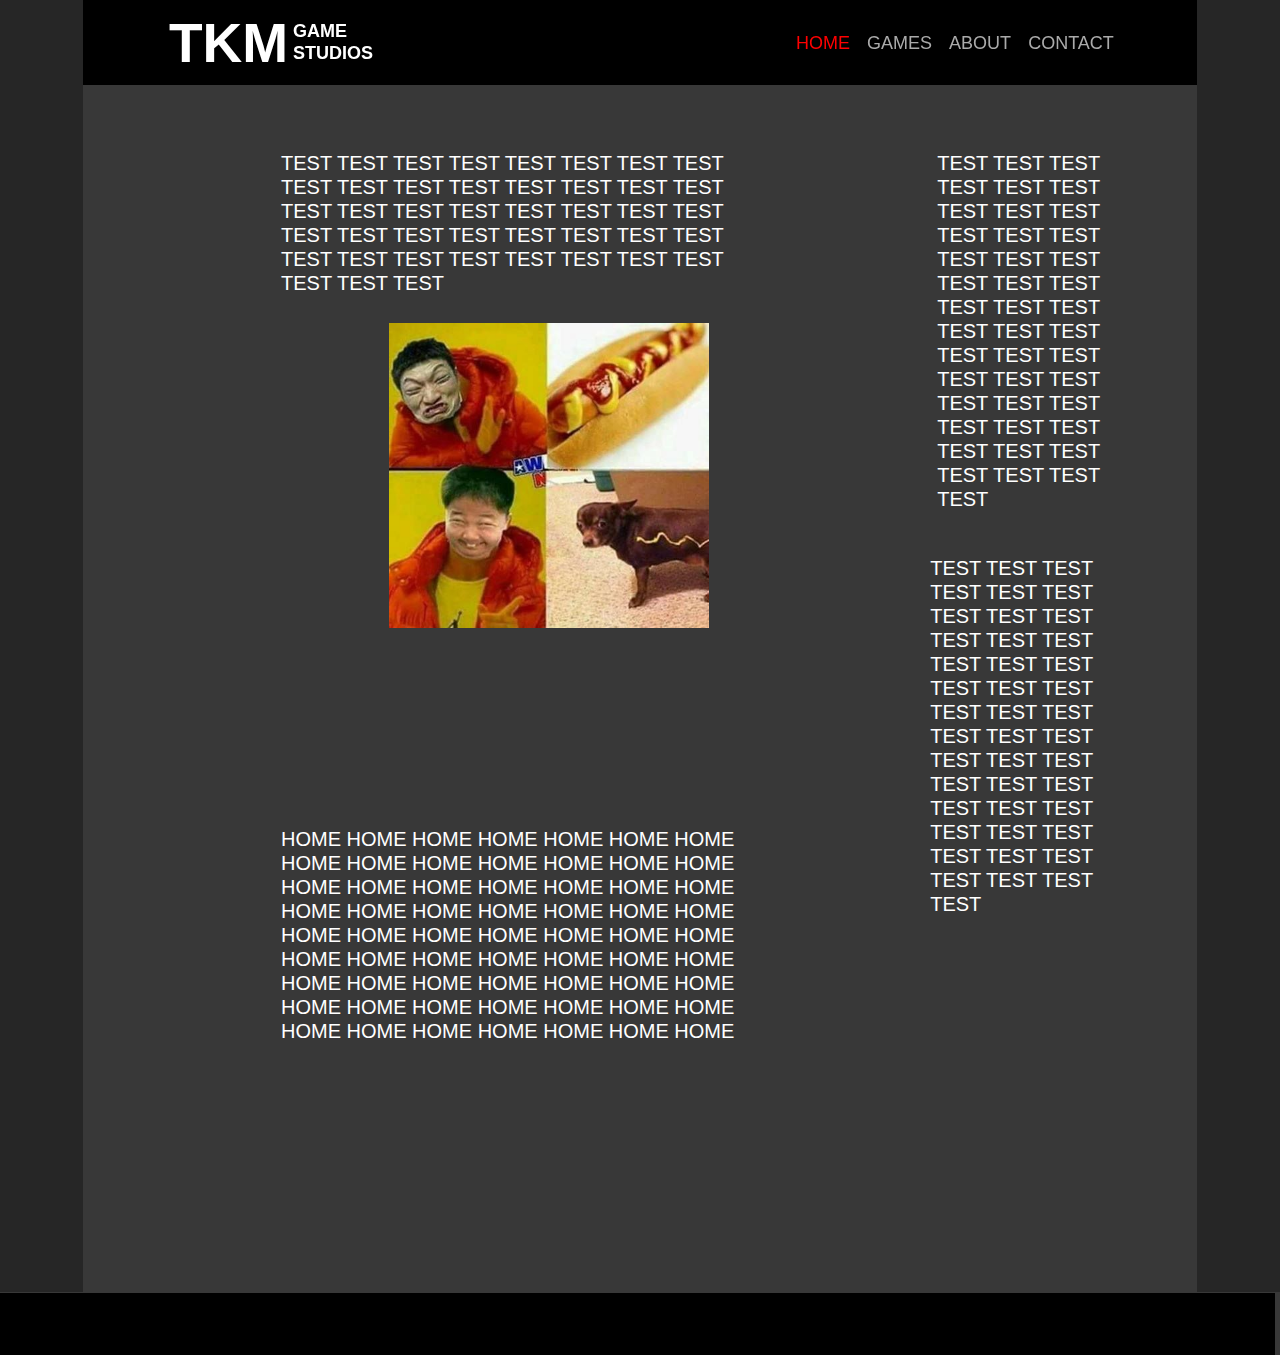
==== index.html @ cd84d97f "Test TKMGameStudios" ====
<!DOCTYPE html>
<html class="nojs html css_verticalspacer" lang="sv-SE">
 <head>

  <meta http-equiv="Content-type" content="text/html;charset=UTF-8"/>
  <meta name="generator" content="2017.0.0.363"/>
  <meta name="viewport" content="width=device-width, initial-scale=1.0"/>
  
  <script type="text/javascript">
   // Update the 'nojs'/'js' class on the html node
document.documentElement.className = document.documentElement.className.replace(/\bnojs\b/g, 'js');

// Check that all required assets are uploaded and up-to-date
if(typeof Muse == "undefined") window.Muse = {}; window.Muse.assets = {"required":["museutils.js", "museconfig.js", "jquery.musemenu.js", "jquery.watch.js", "require.js", "index.css"], "outOfDate":[]};
</script>
  
  <title>HOME</title>
  <!-- CSS -->
  <link rel="stylesheet" type="text/css" href="css/site_global.css?crc=443350757"/>
  <link rel="stylesheet" type="text/css" href="css/master_a-mallsida.css?crc=3763111702"/>
  <link rel="stylesheet" type="text/css" href="css/index.css?crc=3897302529" id="pagesheet"/>
  <!-- JS includes -->
  <!--[if lt IE 9]>
  <script src="scripts/html5shiv.js?crc=4241844378" type="text/javascript"></script>
  <![endif]-->
   </head>
 <body>

  <div class="clearfix borderbox" id="page"><!-- group -->
   <div class="clearfix grpelem" id="pu432-3"><!-- group -->
    <div class="browser_width" id="u432-3-bw">
     <div class="clearfix" id="u432-3"><!-- content -->
      <p>&nbsp;</p>
     </div>
    </div>
    <div id="u130"><!-- simple frame --></div>
    <div class="clearfix" id="u221-5"><!-- content -->
     <p id="u221-3"><span id="u221">TKM</span><span id="u221-2"></span></p>
    </div>
   </div>
   <div class="clearfix grpelem" id="pu1616-4"><!-- column -->
    <div class="clearfix colelem" id="u1616-4"><!-- content -->
     <p>TEST TEST TEST TEST TEST TEST TEST TEST TEST TEST TEST TEST TEST TEST TEST TEST TEST TEST TEST TEST TEST TEST TEST TEST TEST TEST TEST TEST TEST TEST TEST TEST TEST TEST TEST TEST TEST TEST TEST TEST TEST TEST TEST</p>
    </div>
    <div class="clearfix colelem" id="u1613-4"><!-- content -->
     <p>HOME HOME HOME HOME HOME HOME HOME HOME HOME HOME HOME HOME HOME HOME HOME HOME HOME HOME HOME HOME HOME HOME HOME HOME HOME HOME HOME HOME HOME HOME HOME HOME HOME HOME HOME HOME HOME HOME HOME HOME HOME HOME HOME HOME HOME HOME HOME HOME HOME HOME HOME HOME HOME HOME HOME HOME HOME HOME HOME HOME HOME HOME HOME</p>
    </div>
   </div>
   <div class="clearfix" id="u224-6"><!-- content -->
    <p>GAME</p>
    <p>STUDIOS</p>
   </div>
   <div class="clip_frame grpelem" id="u2185"><!-- image -->
    <img class="block" id="u2185_img" src="images/181536.jpg?crc=34091634" alt="" data-image-width="480" data-image-height="457"/>
   </div>
   <div class="clearfix grpelem" id="pu1619-4"><!-- column -->
    <div class="clearfix colelem" id="u1619-4"><!-- content -->
     <p>TEST TEST TEST TEST TEST TEST TEST TEST TEST TEST TEST TEST TEST TEST TEST TEST TEST TEST TEST TEST TEST TEST TEST TEST TEST TEST TEST TEST TEST TEST TEST TEST TEST TEST TEST TEST TEST TEST TEST TEST TEST TEST TEST</p>
    </div>
    <div class="clearfix colelem" id="u2013-4"><!-- content -->
     <p>TEST TEST TEST TEST TEST TEST TEST TEST TEST TEST TEST TEST TEST TEST TEST TEST TEST TEST TEST TEST TEST TEST TEST TEST TEST TEST TEST TEST TEST TEST TEST TEST TEST TEST TEST TEST TEST TEST TEST TEST TEST TEST TEST</p>
    </div>
   </div>
   <nav class="MenuBar clearfix" id="menuu329"><!-- horizontal box -->
    <div class="MenuItemContainer clearfix grpelem" id="u330"><!-- vertical box -->
     <a class="nonblock nontext MenuItem MenuItemWithSubMenu MuseMenuActive clearfix colelem" id="u333" href="index.html"><!-- horizontal box --><div class="MenuItemLabel NoWrap clearfix grpelem" id="u336-4"><!-- content --><p>HOME</p></div></a>
    </div>
    <div class="MenuItemContainer clearfix grpelem" id="u1916"><!-- vertical box -->
     <a class="nonblock nontext MenuItem MenuItemWithSubMenu clearfix colelem" id="u1919" href="games.html"><!-- horizontal box --><div class="MenuItemLabel NoWrap clearfix grpelem" id="u1920-4"><!-- content --><p>GAMES</p></div></a>
    </div>
    <div class="MenuItemContainer clearfix grpelem" id="u1777"><!-- vertical box -->
     <a class="nonblock nontext MenuItem MenuItemWithSubMenu clearfix colelem" id="u1780" href="about.html"><!-- horizontal box --><div class="MenuItemLabel NoWrap clearfix grpelem" id="u1781-4"><!-- content --><p>ABOUT</p></div></a>
    </div>
    <div class="MenuItemContainer clearfix grpelem" id="u1673"><!-- vertical box -->
     <a class="nonblock nontext MenuItem MenuItemWithSubMenu clearfix colelem" id="u1676" href="contact.html"><!-- horizontal box --><div class="MenuItemLabel NoWrap clearfix grpelem" id="u1677-4"><!-- content --><p>CONTACT</p></div></a>
    </div>
   </nav>
   <div id="u133"><!-- simple frame --></div>
   <div class="verticalspacer" data-offset-top="949" data-content-above-spacer="1292" data-content-below-spacer="62"></div>
   <div class="grpelem" id="u1563"><!-- simple frame --></div>
  </div>
  <!-- Other scripts -->
  <script type="text/javascript">
   window.Muse.assets.check=function(d){if(!window.Muse.assets.checked){window.Muse.assets.checked=!0;var b={},c=function(a,b){if(window.getComputedStyle){var c=window.getComputedStyle(a,null);return c&&c.getPropertyValue(b)||c&&c[b]||""}if(document.documentElement.currentStyle)return(c=a.currentStyle)&&c[b]||a.style&&a.style[b]||"";return""},a=function(a){if(a.match(/^rgb/))return a=a.replace(/\s+/g,"").match(/([\d\,]+)/gi)[0].split(","),(parseInt(a[0])<<16)+(parseInt(a[1])<<8)+parseInt(a[2]);if(a.match(/^\#/))return parseInt(a.substr(1),
16);return 0},g=function(g){for(var f=document.getElementsByTagName("link"),h=0;h<f.length;h++)if("text/css"==f[h].type){var i=(f[h].href||"").match(/\/?css\/([\w\-]+\.css)\?crc=(\d+)/);if(!i||!i[1]||!i[2])break;b[i[1]]=i[2]}f=document.createElement("div");f.className="version";f.style.cssText="display:none; width:1px; height:1px;";document.getElementsByTagName("body")[0].appendChild(f);for(h=0;h<Muse.assets.required.length;){var i=Muse.assets.required[h],l=i.match(/([\w\-\.]+)\.(\w+)$/),k=l&&l[1]?
l[1]:null,l=l&&l[2]?l[2]:null;switch(l.toLowerCase()){case "css":k=k.replace(/\W/gi,"_").replace(/^([^a-z])/gi,"_$1");f.className+=" "+k;k=a(c(f,"color"));l=a(c(f,"backgroundColor"));k!=0||l!=0?(Muse.assets.required.splice(h,1),"undefined"!=typeof b[i]&&(k!=b[i]>>>24||l!=(b[i]&16777215))&&Muse.assets.outOfDate.push(i)):h++;f.className="version";break;case "js":h++;break;default:throw Error("Unsupported file type: "+l);}}d?d().jquery!="1.8.3"&&Muse.assets.outOfDate.push("jquery-1.8.3.min.js"):Muse.assets.required.push("jquery-1.8.3.min.js");
f.parentNode.removeChild(f);if(Muse.assets.outOfDate.length||Muse.assets.required.length)f="En del filer på servern kanske saknas eller är felaktiga. Rensa webbläsarens cacheminne och försök igen. Kontakta webbplatsadministratören om problemet kvarstår.",g&&Muse.assets.outOfDate.length&&(f+="\nOut of date: "+Muse.assets.outOfDate.join(",")),g&&Muse.assets.required.length&&(f+="\nMissing: "+Muse.assets.required.join(",")),alert(f)};location&&location.search&&location.search.match&&location.search.match(/muse_debug/gi)?setTimeout(function(){g(!0)},5E3):g()}};
var muse_init=function(){require.config({baseUrl:""});require(["jquery","museutils","whatinput","jquery.musemenu","jquery.watch"],function(d){var $ = d;$(document).ready(function(){try{
window.Muse.assets.check($);/* body */
Muse.Utils.transformMarkupToFixBrowserProblemsPreInit();/* body */
Muse.Utils.prepHyperlinks(true);/* body */
Muse.Utils.fullPage('#page');/* 100% height page */
Muse.Utils.initWidget('.MenuBar', ['#bp_infinity'], function(elem) { return $(elem).museMenu(); });/* unifiedNavBar */
Muse.Utils.showWidgetsWhenReady();/* body */
Muse.Utils.transformMarkupToFixBrowserProblems();/* body */
}catch(b){if(b&&"function"==typeof b.notify?b.notify():Muse.Assert.fail("Error calling selector function: "+b),false)throw b;}})})};

</script>
  <!-- RequireJS script -->
  <script src="scripts/require.js?crc=244322403" type="text/javascript" async data-main="scripts/museconfig.js?crc=168988563" onload="if (requirejs) requirejs.onError = function(requireType, requireModule) { if (requireType && requireType.toString && requireType.toString().indexOf && 0 <= requireType.toString().indexOf('#scripterror')) window.Muse.assets.check(); }" onerror="window.Muse.assets.check();"></script>
   </body>
</html>
---- css/site_global.css ----
html{min-height:100%;min-width:100%;-ms-text-size-adjust:none;}body,div,dl,dt,dd,ul,ol,li,nav,h1,h2,h3,h4,h5,h6,pre,code,form,fieldset,legend,input,button,textarea,p,blockquote,th,td,a{margin:0px;padding:0px;border-width:0px;border-style:solid;border-color:transparent;-webkit-transform-origin:left top;-ms-transform-origin:left top;-o-transform-origin:left top;transform-origin:left top;background-repeat:no-repeat;}button.submit-btn{-moz-box-sizing:content-box;-webkit-box-sizing:content-box;box-sizing:content-box;}.transition{-webkit-transition-property:background-image,background-position,background-color,border-color,border-radius,color,font-size,font-style,font-weight,letter-spacing,line-height,text-align,box-shadow,text-shadow,opacity;transition-property:background-image,background-position,background-color,border-color,border-radius,color,font-size,font-style,font-weight,letter-spacing,line-height,text-align,box-shadow,text-shadow,opacity;}.transition *{-webkit-transition:inherit;transition:inherit;}table{border-collapse:collapse;border-spacing:0px;}fieldset,img{border:0px;border-style:solid;-webkit-transform-origin:left top;-ms-transform-origin:left top;-o-transform-origin:left top;transform-origin:left top;}address,caption,cite,code,dfn,em,strong,th,var,optgroup{font-style:inherit;font-weight:inherit;}del,ins{text-decoration:none;}li{list-style:none;}caption,th{text-align:left;}h1,h2,h3,h4,h5,h6{font-size:100%;font-weight:inherit;}input,button,textarea,select,optgroup,option{font-family:inherit;font-size:inherit;font-style:inherit;font-weight:inherit;}.form-grp input,.form-grp textarea{-webkit-appearance:none;-webkit-border-radius:0;}body{font-family:Arial, Helvetica Neue, Helvetica, sans-serif;text-align:left;font-size:14px;line-height:17px;word-wrap:break-word;text-rendering:optimizeLegibility;-moz-font-feature-settings:'liga';-ms-font-feature-settings:'liga';-webkit-font-feature-settings:'liga';font-feature-settings:'liga';}a:link{color:#0000FF;text-decoration:underline;}a:visited{color:#800080;text-decoration:underline;}a:hover{color:#0000FF;text-decoration:underline;}a:active{color:#EE0000;text-decoration:underline;}a.nontext{color:black;text-decoration:none;font-style:normal;font-weight:normal;}.normal_text{color:#000000;direction:ltr;font-family:Arial, Helvetica Neue, Helvetica, sans-serif;font-size:14px;font-style:normal;font-weight:normal;letter-spacing:0px;line-height:17px;text-align:left;text-decoration:none;text-indent:0px;text-transform:none;vertical-align:0px;padding:0px;}.list0 li:before{position:absolute;right:100%;letter-spacing:0px;text-decoration:none;font-weight:normal;font-style:normal;}.rtl-list li:before{right:auto;left:100%;}.nls-None > li:before,.nls-None .list3 > li:before,.nls-None .list6 > li:before{margin-right:6px;content:'•';}.nls-None .list1 > li:before,.nls-None .list4 > li:before,.nls-None .list7 > li:before{margin-right:6px;content:'○';}.nls-None,.nls-None .list1,.nls-None .list2,.nls-None .list3,.nls-None .list4,.nls-None .list5,.nls-None .list6,.nls-None .list7,.nls-None .list8{padding-left:34px;}.nls-None.rtl-list,.nls-None .list1.rtl-list,.nls-None .list2.rtl-list,.nls-None .list3.rtl-list,.nls-None .list4.rtl-list,.nls-None .list5.rtl-list,.nls-None .list6.rtl-list,.nls-None .list7.rtl-list,.nls-None .list8.rtl-list{padding-left:0px;padding-right:34px;}.nls-None .list2 > li:before,.nls-None .list5 > li:before,.nls-None .list8 > li:before{margin-right:6px;content:'-';}.nls-None.rtl-list > li:before,.nls-None .list1.rtl-list > li:before,.nls-None .list2.rtl-list > li:before,.nls-None .list3.rtl-list > li:before,.nls-None .list4.rtl-list > li:before,.nls-None .list5.rtl-list > li:before,.nls-None .list6.rtl-list > li:before,.nls-None .list7.rtl-list > li:before,.nls-None .list8.rtl-list > li:before{margin-right:0px;margin-left:6px;}.TabbedPanelsTab{white-space:nowrap;}.MenuBar .MenuBarView,.MenuBar .SubMenuView{display:block;list-style:none;}.MenuBar .SubMenu{display:none;position:absolute;}.NoWrap{white-space:nowrap;word-wrap:normal;}.rootelem{margin-left:auto;margin-right:auto;}.colelem{display:inline;float:left;clear:both;}.clearfix:after{content:"\0020";visibility:hidden;display:block;height:0px;clear:both;}*:first-child+html .clearfix{zoom:1;}.clip_frame{overflow:hidden;}.popup_anchor{position:relative;width:0px;height:0px;}.popup_element{z-index:100000;}.svg{display:block;vertical-align:top;}span.wrap{content:'';clear:left;display:block;}span.actAsInlineDiv{display:inline-block;}.position_content,.excludeFromNormalFlow{float:left;}.preload_images{position:absolute;overflow:hidden;left:-9999px;top:-9999px;height:1px;width:1px;}.preload{height:1px;width:1px;}.animateStates{-webkit-transition:0.3s ease-in-out;-moz-transition:0.3s ease-in-out;-o-transition:0.3s ease-in-out;transition:0.3s ease-in-out;}[data-whatinput="mouse"] *:focus,[data-whatinput="touch"] *:focus,input:focus,textarea:focus{outline:none;}textarea{resize:none;overflow:auto;}.fld-prompt{pointer-events:none;}.wrapped-input{position:absolute;top:0px;left:0px;background:transparent;border:none;}.submit-btn{z-index:50000;cursor:pointer;}.anchor_item{width:22px;height:18px;}.MenuBar .SubMenuVisible,.MenuBarVertical .SubMenuVisible,.MenuBar .SubMenu .SubMenuVisible,.popup_element.Active,span.actAsPara,.actAsDiv,a.nonblock.nontext,img.block{display:block;}.widget_invisible,.js .invi,.js .mse_pre_init{visibility:hidden;}.ose_ei{visibility:hidden;z-index:0;}.no_vert_scroll{overflow-y:hidden;}.always_vert_scroll{overflow-y:scroll;}.always_horz_scroll{overflow-x:scroll;}.fullscreen{overflow:hidden;left:0px;top:0px;position:fixed;height:100%;width:100%;-moz-box-sizing:border-box;-webkit-box-sizing:border-box;-ms-box-sizing:border-box;box-sizing:border-box;}.fullwidth{position:absolute;}.borderbox{-moz-box-sizing:border-box;-webkit-box-sizing:border-box;-ms-box-sizing:border-box;box-sizing:border-box;}.scroll_wrapper{position:absolute;overflow:auto;left:0px;right:0px;top:0px;bottom:0px;padding-top:0px;padding-bottom:0px;margin-top:0px;margin-bottom:0px;}.browser_width > *{position:absolute;left:0px;right:0px;}.grpelem,.accordion_wrapper{display:inline;float:left;}.fld-checkbox input[type=checkbox],.fld-radiobutton input[type=radio]{position:absolute;overflow:hidden;clip:rect(0px, 0px, 0px, 0px);height:1px;width:1px;margin:-1px;padding:0px;border:0px;}.fld-checkbox input[type=checkbox] + label,.fld-radiobutton input[type=radio] + label{display:inline-block;background-repeat:no-repeat;cursor:pointer;float:left;width:100%;height:100%;}.pointer_cursor,.fld-recaptcha-mode,.fld-recaptcha-refresh,.fld-recaptcha-help{cursor:pointer;}p,h1,h2,h3,h4,h5,h6,ol,ul,span.actAsPara{max-height:1000000px;}.superscript{vertical-align:super;font-size:66%;line-height:0px;}.subscript{vertical-align:sub;font-size:66%;line-height:0px;}.horizontalSlideShow{-ms-touch-action:pan-y;touch-action:pan-y;}.verticalSlideShow{-ms-touch-action:pan-x;touch-action:pan-x;}.colelem100,.verticalspacer{clear:both;}.list0 li,.MenuBar .MenuItemContainer,.SlideShowContentPanel .fullscreen img,.css_verticalspacer .verticalspacer{position:relative;}.popup_element.Inactive,.js .disn,.js .an_invi,.hidden,.breakpoint{display:none;}#muse_css_mq{position:absolute;display:none;background-color:#FFFFFE;}.fluid_height_spacer{width:0.01px;}.muse_check_css{display:none;position:fixed;}@media screen and (-webkit-min-device-pixel-ratio:0){body{text-rendering:auto;}}
---- css/master_a-mallsida.css ----
#u1563{background-color:#000000;}
---- css/index.css ----
.version.index{color:#0000E8;background-color:#4C1E01;}#muse_css_mq{background-color:#FFFFFF;}#page{z-index:1;min-height:1292px;background-image:none;border-width:0px;border-color:#000000;background-color:transparent;width:100%;max-width:1920px;margin-left:auto;margin-right:auto;}#pu432-3{z-index:21;padding-bottom:1292px;margin-right:-10000px;width:100%;}#u432-3{z-index:21;min-height:85px;background-color:#000000;position:fixed;top:0px;}#u432-3-bw{z-index:21;}#u130{z-index:24;height:1292px;background-color:#262626;position:fixed;top:0px;left:0px;width:6.52%;max-width:125px;}#u221-5{z-index:26;min-height:68px;background-color:transparent;color:#FFFFFF;font-size:55px;line-height:66px;font-weight:bold;position:fixed;top:10px;left:169px;width:23.96%;max-width:460px;}#u221-3{line-height:0px;}#u221{line-height:66px;}#u221-2{font-size:37px;line-height:44px;}#pu1616-4{z-index:6;margin-right:-10000px;margin-top:151px;margin-left:281px;width:37.35%;}#u1616-4{z-index:6;min-height:98px;background-color:transparent;font-size:20px;line-height:24px;color:#FFFFFF;position:relative;width:100%;}#u1613-4{z-index:2;min-height:98px;background-color:transparent;font-size:20px;line-height:24px;color:#FFFFFF;margin-top:532px;position:relative;width:100%;}#u224-6{z-index:31;min-height:49px;background-color:transparent;color:#FFFFFF;font-size:18px;line-height:22px;font-weight:bold;position:fixed;top:20px;left:293px;width:17.5%;max-width:336px;}#u2185{z-index:18;background-color:transparent;position:relative;margin-right:-10000px;margin-top:323px;left:389px;width:25%;}#u2185_img{width:100%;}#pu1619-4{z-index:10;padding-bottom:0px;margin-right:-10000px;margin-top:151px;width:15.27%;margin-left:42.37%;}#u1619-4{z-index:10;min-height:98px;background-color:transparent;font-size:20px;line-height:24px;color:#FFFFFF;position:relative;width:97.62%;margin-left:1.2%;left:392.5px;}#u2013-4{z-index:14;min-height:98px;background-color:transparent;font-size:20px;line-height:24px;color:#FFFFFF;margin-top:45px;position:relative;width:97.62%;margin-left:1.2%;left:385.5px;}#menuu329{z-index:37;width:333px;border-width:0px;border-color:transparent;background-color:transparent;position:fixed;top:26px;right:158px;}#u330{width:69px;min-height:34px;background-color:transparent;position:relative;margin-right:-10000px;}#u333{width:69px;background-color:transparent;padding-bottom:12px;position:relative;}#u333.MuseMenuActive{background-color:transparent;width:69px;min-height:0px;margin:0px;}#u336-4{width:56px;min-height:22px;border-width:0px;border-color:transparent;background-color:transparent;color:#AAAAAA;font-size:18px;text-align:center;line-height:22px;position:relative;margin-right:-10000px;top:6px;left:6px;}#u333:hover #u336-4{padding-top:0px;padding-bottom:0px;min-height:22px;width:56px;margin:0px -10000px 0px 0px;}#u333.MuseMenuActive #u336-4{padding-top:0px;padding-bottom:0px;min-height:22px;width:56px;margin:0px -10000px 0px 0px;}#u333:hover #u336-4 p{color:#FFFFFF;visibility:inherit;}#u1916{width:80px;min-height:34px;background-color:transparent;position:relative;margin-right:-10000px;left:71px;}#u1919{width:80px;background-color:transparent;padding-bottom:12px;position:relative;}#u1920-4{width:67px;min-height:22px;border-width:0px;border-color:transparent;background-color:transparent;color:#AAAAAA;font-size:18px;text-align:center;line-height:22px;position:relative;margin-right:-10000px;top:6px;left:6px;}#u1919:hover #u1920-4{padding-top:0px;padding-bottom:0px;min-height:22px;width:67px;margin:0px -10000px 0px 0px;}#u1919.MuseMenuActive #u1920-4{padding-top:0px;padding-bottom:0px;min-height:22px;width:67px;margin:0px -10000px 0px 0px;}#u1919:hover #u1920-4 p{color:#FFFFFF;visibility:inherit;}#u1777{width:77px;min-height:34px;background-color:transparent;position:relative;margin-right:-10000px;left:153px;}#u1780{width:77px;background-color:transparent;padding-bottom:12px;position:relative;}#u1781-4{width:64px;min-height:22px;border-width:0px;border-color:transparent;background-color:transparent;color:#AAAAAA;font-size:18px;text-align:center;line-height:22px;position:relative;margin-right:-10000px;top:6px;left:6px;}#u1780:hover #u1781-4{padding-top:0px;padding-bottom:0px;min-height:22px;width:64px;margin:0px -10000px 0px 0px;}#u1780.MuseMenuActive #u1781-4{padding-top:0px;padding-bottom:0px;min-height:22px;width:64px;margin:0px -10000px 0px 0px;}#u1780:hover #u1781-4 p{color:#FFFFFF;visibility:inherit;}#u1673{width:101px;min-height:34px;background-color:transparent;position:relative;margin-right:-10000px;left:232px;}#u1676{width:101px;background-color:transparent;padding-bottom:12px;position:relative;}#u1677-4{width:88px;min-height:22px;border-width:0px;border-color:transparent;background-color:transparent;color:#AAAAAA;font-size:18px;text-align:center;line-height:22px;position:relative;margin-right:-10000px;top:6px;left:6px;}#u1676:hover #u1677-4{padding-top:0px;padding-bottom:0px;min-height:22px;width:88px;margin:0px -10000px 0px 0px;}#u1676.MuseMenuActive #u1677-4{padding-top:0px;padding-bottom:0px;min-height:22px;width:88px;margin:0px -10000px 0px 0px;}#u1676:hover #u1677-4 p{color:#FFFFFF;visibility:inherit;}#u333.MuseMenuActive #u336-4 p,#u1919.MuseMenuActive #u1920-4 p,#u1780.MuseMenuActive #u1781-4 p,#u1676.MuseMenuActive #u1677-4 p{color:#FF0000;visibility:inherit;font-size:18px;font-family:Arial, Helvetica Neue, Helvetica, sans-serif;}.MenuItem{cursor:pointer;}#u133{z-index:25;height:1292px;background-color:#262626;position:fixed;top:0px;right:0px;width:6.52%;max-width:125px;}.css_verticalspacer .verticalspacer{height:calc(100vh - 1354px);}#u1563{z-index:20;height:62px;position:relative;margin-right:-10000px;width:99.59%;}.html{background-color:#383838;}body{position:relative;min-width:860px;}.verticalspacer{min-height:1px;}
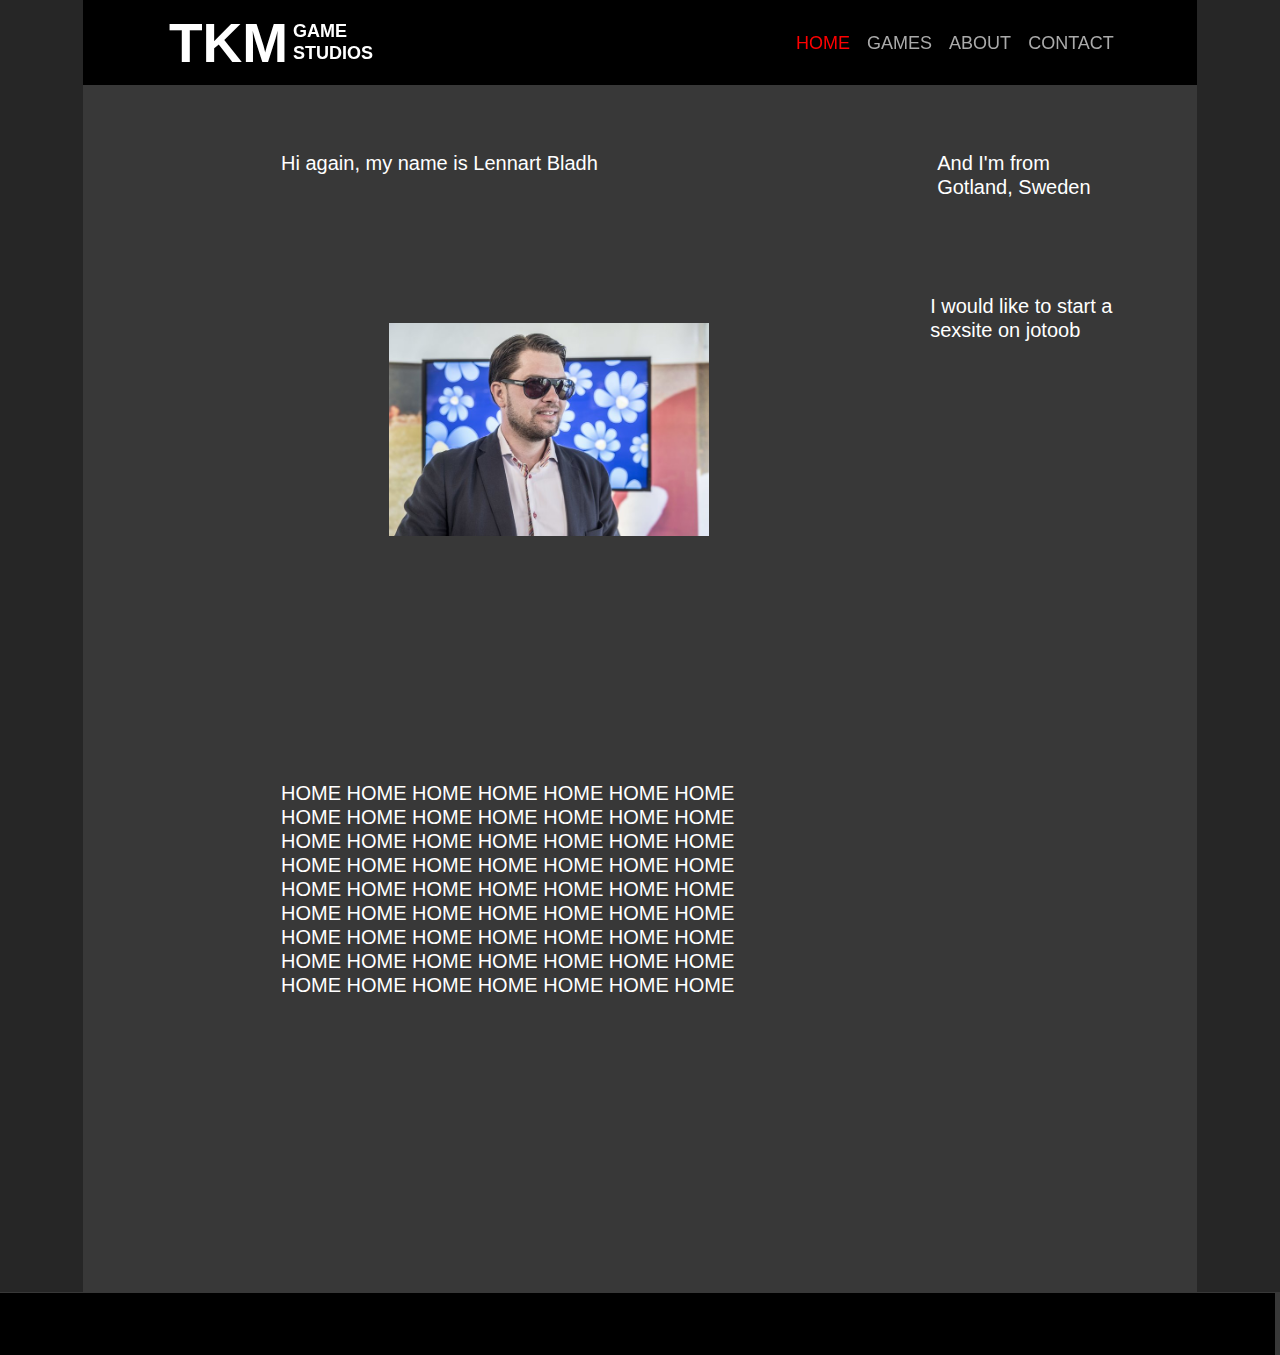
==== commit 639ca7fc: "Update index.html" ====
--- a/index.html
+++ b/index.html
@@ -40,7 +40,7 @@
    </div>
    <div class="clearfix grpelem" id="pu1616-4"><!-- column -->
     <div class="clearfix colelem" id="u1616-4"><!-- content -->
-     <p>TEST TEST TEST TEST TEST TEST TEST TEST TEST TEST TEST TEST TEST TEST TEST TEST TEST TEST TEST TEST TEST TEST TEST TEST TEST TEST TEST TEST TEST TEST TEST TEST TEST TEST TEST TEST TEST TEST TEST TEST TEST TEST TEST</p>
+     <p>Hi again, my name is Lennart Bladh</p>
     </div>
     <div class="clearfix colelem" id="u1613-4"><!-- content -->
      <p>HOME HOME HOME HOME HOME HOME HOME HOME HOME HOME HOME HOME HOME HOME HOME HOME HOME HOME HOME HOME HOME HOME HOME HOME HOME HOME HOME HOME HOME HOME HOME HOME HOME HOME HOME HOME HOME HOME HOME HOME HOME HOME HOME HOME HOME HOME HOME HOME HOME HOME HOME HOME HOME HOME HOME HOME HOME HOME HOME HOME HOME HOME HOME</p>
@@ -55,10 +55,10 @@
    </div>
    <div class="clearfix grpelem" id="pu1619-4"><!-- column -->
     <div class="clearfix colelem" id="u1619-4"><!-- content -->
-     <p>TEST TEST TEST TEST TEST TEST TEST TEST TEST TEST TEST TEST TEST TEST TEST TEST TEST TEST TEST TEST TEST TEST TEST TEST TEST TEST TEST TEST TEST TEST TEST TEST TEST TEST TEST TEST TEST TEST TEST TEST TEST TEST TEST</p>
+     <p>And I'm from Gotland, Sweden</p>
     </div>
     <div class="clearfix colelem" id="u2013-4"><!-- content -->
-     <p>TEST TEST TEST TEST TEST TEST TEST TEST TEST TEST TEST TEST TEST TEST TEST TEST TEST TEST TEST TEST TEST TEST TEST TEST TEST TEST TEST TEST TEST TEST TEST TEST TEST TEST TEST TEST TEST TEST TEST TEST TEST TEST TEST</p>
+     <p>I would like to start a sexsite on jotoob</p>
     </div>
    </div>
    <nav class="MenuBar clearfix" id="menuu329"><!-- horizontal box -->
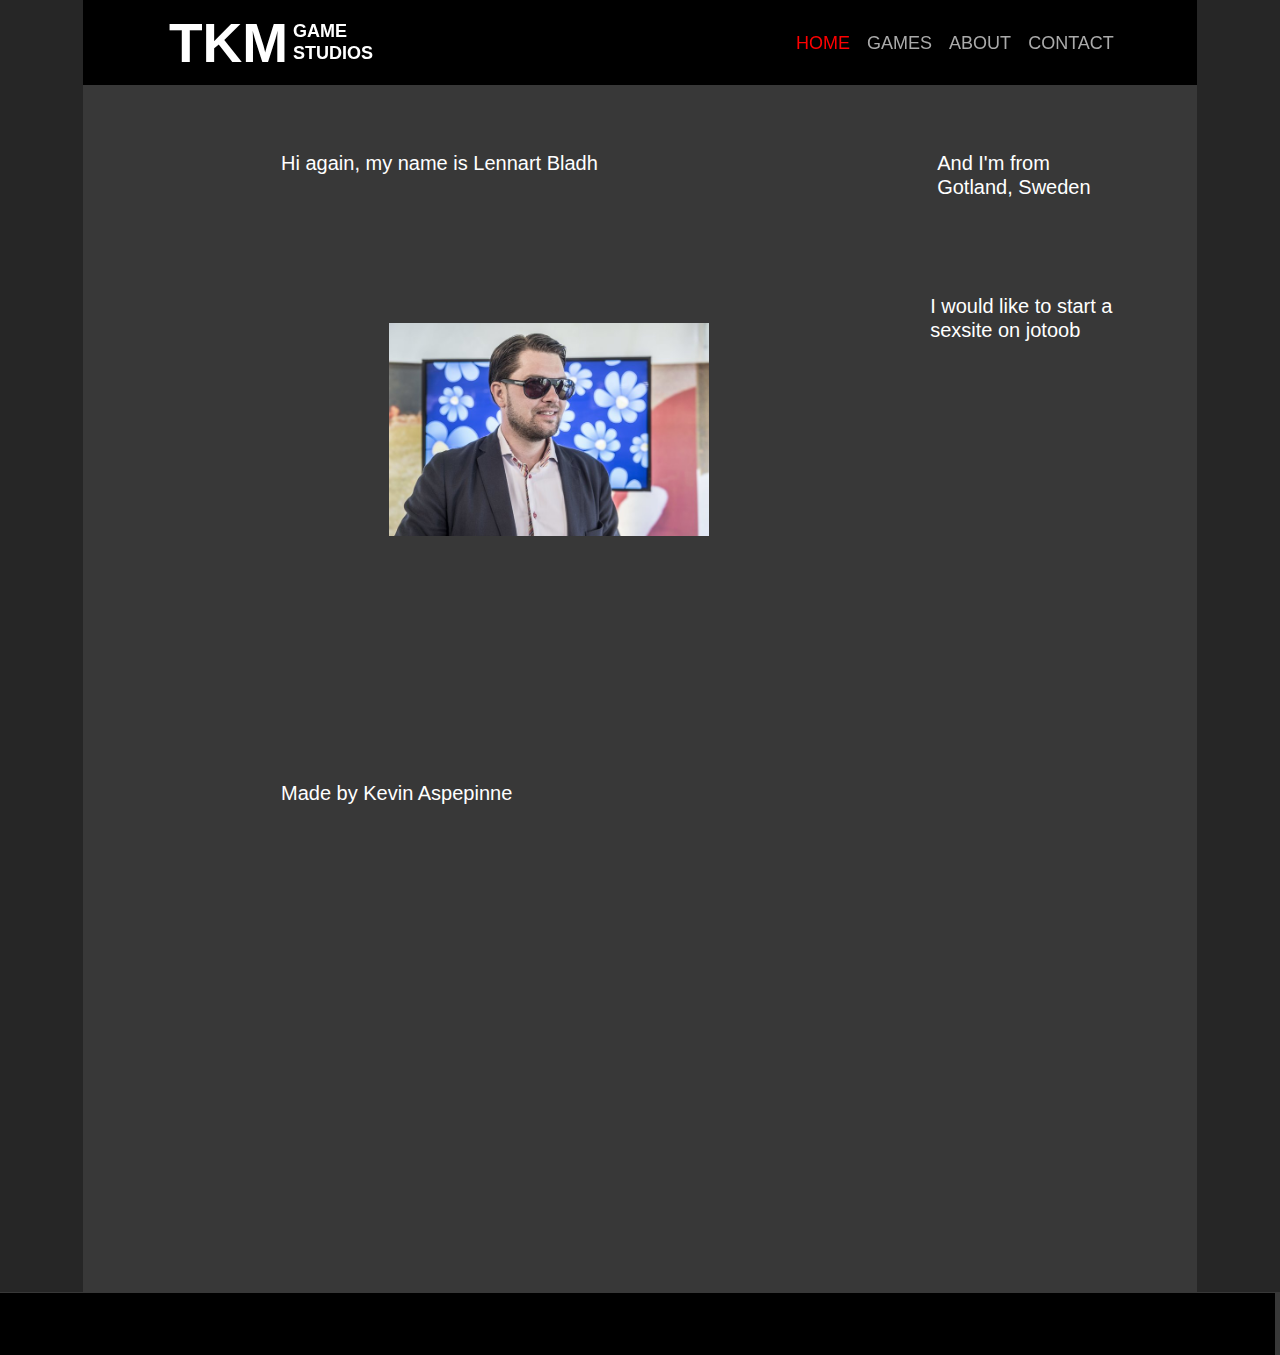
==== commit 4185b6ce: "Update index.html" ====
--- a/index.html
+++ b/index.html
@@ -43,7 +43,7 @@
      <p>Hi again, my name is Lennart Bladh</p>
     </div>
     <div class="clearfix colelem" id="u1613-4"><!-- content -->
-     <p>HOME HOME HOME HOME HOME HOME HOME HOME HOME HOME HOME HOME HOME HOME HOME HOME HOME HOME HOME HOME HOME HOME HOME HOME HOME HOME HOME HOME HOME HOME HOME HOME HOME HOME HOME HOME HOME HOME HOME HOME HOME HOME HOME HOME HOME HOME HOME HOME HOME HOME HOME HOME HOME HOME HOME HOME HOME HOME HOME HOME HOME HOME HOME</p>
+     <p>Made by Kevin Aspepinne</p>
     </div>
    </div>
    <div class="clearfix" id="u224-6"><!-- content -->
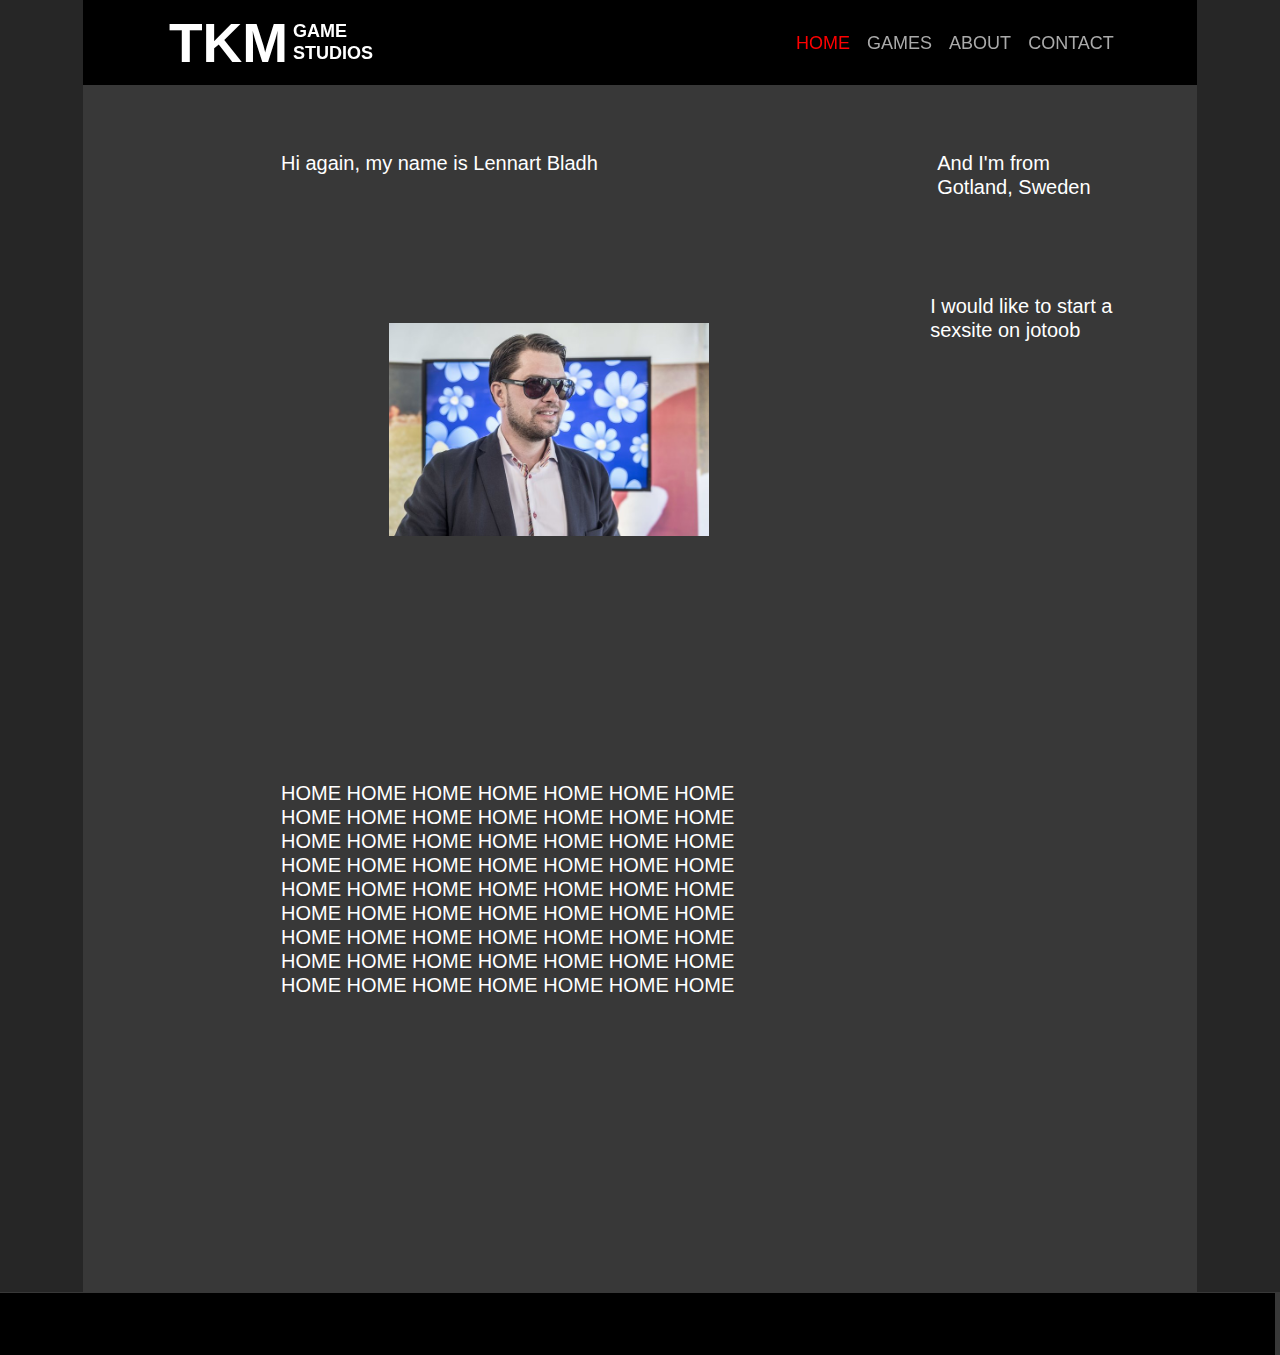
==== commit 41bc233d: "Update index.html" ====
--- a/index.html
+++ b/index.html
@@ -34,22 +34,17 @@
      </div>
     </div>
     <div id="u130"><!-- simple frame --></div>
-    <div class="clearfix" id="u221-5"><!-- content -->
-     <p id="u221-3"><span id="u221">TKM</span><span id="u221-2"></span></p>
-    </div>
+    <a class="nonblock nontext MuseLinkActive clearfix" id="u221-5" href="index.html"><!-- content --><p id="u221-3"><span id="u221">TKM</span><span id="u221-2"></span></p></a>
    </div>
    <div class="clearfix grpelem" id="pu1616-4"><!-- column -->
     <div class="clearfix colelem" id="u1616-4"><!-- content -->
      <p>Hi again, my name is Lennart Bladh</p>
     </div>
     <div class="clearfix colelem" id="u1613-4"><!-- content -->
-     <p>Made by Kevin Aspepinne</p>
+     <p>HOME HOME HOME HOME HOME HOME HOME HOME HOME HOME HOME HOME HOME HOME HOME HOME HOME HOME HOME HOME HOME HOME HOME HOME HOME HOME HOME HOME HOME HOME HOME HOME HOME HOME HOME HOME HOME HOME HOME HOME HOME HOME HOME HOME HOME HOME HOME HOME HOME HOME HOME HOME HOME HOME HOME HOME HOME HOME HOME HOME HOME HOME HOME</p>
     </div>
    </div>
-   <div class="clearfix" id="u224-6"><!-- content -->
-    <p>GAME</p>
-    <p>STUDIOS</p>
-   </div>
+   <a class="nonblock nontext MuseLinkActive clearfix" id="u224-6" href="index.html"><!-- content --><p>GAME</p><p>STUDIOS</p></a>
    <div class="clip_frame grpelem" id="u2185"><!-- image -->
     <img class="block" id="u2185_img" src="images/181536.jpg?crc=34091634" alt="" data-image-width="480" data-image-height="457"/>
    </div>
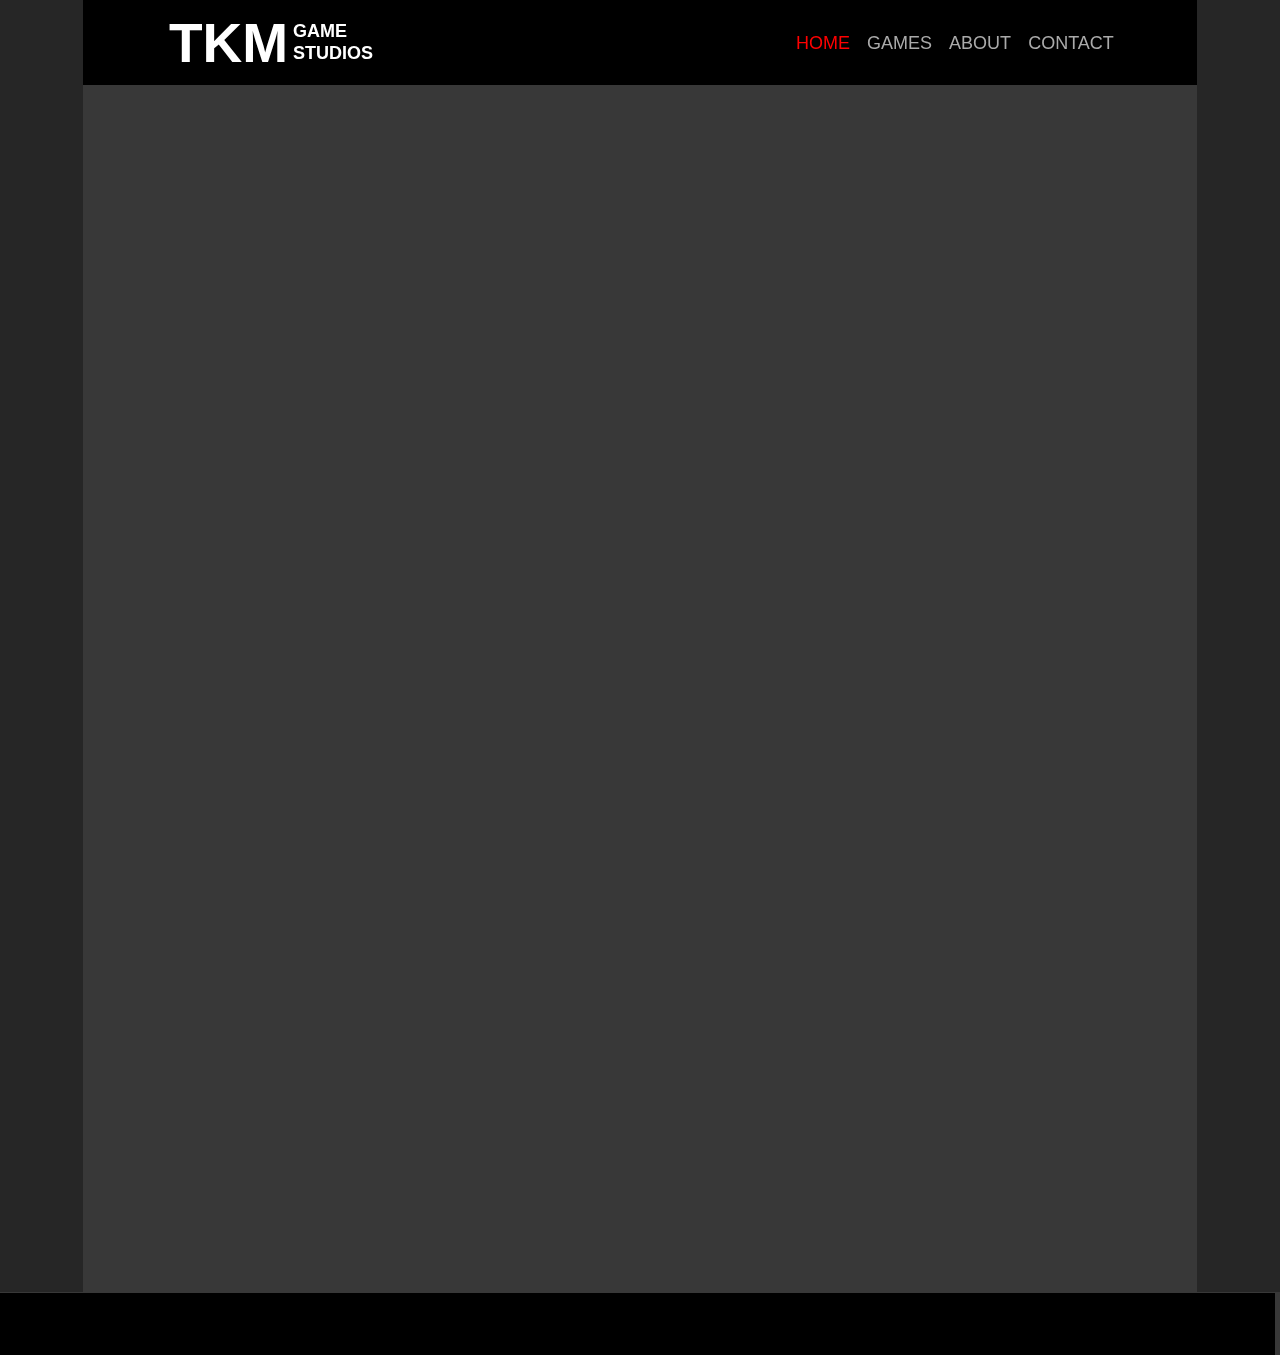
==== commit cf461ffc: "TKM Moblie Test" ====
--- a/index.html
+++ b/index.html
@@ -7,18 +7,24 @@
   <meta name="viewport" content="width=device-width, initial-scale=1.0"/>
   
   <script type="text/javascript">
-   // Update the 'nojs'/'js' class on the html node
+   // Redirect to phone/tablet as necessary
+(function(a,b,c){var d=function(){if(navigator.maxTouchPoints>1)return!0;if(window.matchMedia&&window.matchMedia("(-moz-touch-enabled)").matches)return!0;for(var a=["Webkit","Moz","O","ms","Khtml"],b=0,c=a.length;b<c;b++){var f=a[b]+"MaxTouchPoints";if(f in navigator&&navigator[f])return!0}try{return document.createEvent("TouchEvent"),!0}catch(d){}return!1}(),g=function(a){a+="=";for(var b=document.cookie.split(";"),c=0;c<b.length;c++){for(var f=b[c];f.charAt(0)==" ";)f=f.substring(1,f.length);if(f.indexOf(a)==
+0)return f.substring(a.length,f.length)}return null};if(g("inbrowserediting")!="true"){var f,g=g("devicelock");g=="phone"&&c?f=c:g=="tablet"&&b&&(f=b);if(g!=a&&!f)if(window.matchMedia)window.matchMedia("(max-device-width: 415px)").matches&&c?f=c:window.matchMedia("(max-device-width: 960px)").matches&&b&&d&&(f=b);else{var a=Math.min(screen.width,screen.height)/(window.devicePixelRatio||1),g=window.screen.systemXDPI||0,i=window.screen.systemYDPI||0,g=g>0&&i>0?Math.min(screen.width/g,screen.height/i):
+0;(a<=370||g!=0&&g<=3)&&c?f=c:a<=960&&b&&d&&(f=b)}if(f)document.location=f+(document.location.search||"")+(document.location.hash||""),document.write('<style type="text/css">body {visibility:hidden}</style>')}})("desktop","","phone/index.html");
+
+// Update the 'nojs'/'js' class on the html node
 document.documentElement.className = document.documentElement.className.replace(/\bnojs\b/g, 'js');
 
 // Check that all required assets are uploaded and up-to-date
-if(typeof Muse == "undefined") window.Muse = {}; window.Muse.assets = {"required":["museutils.js", "museconfig.js", "jquery.musemenu.js", "jquery.watch.js", "require.js", "index.css"], "outOfDate":[]};
+if(typeof Muse == "undefined") window.Muse = {}; window.Muse.assets = {"required":["museutils.js", "museconfig.js", "jquery.watch.js", "jquery.musemenu.js", "require.js", "index.css"], "outOfDate":[]};
 </script>
   
+  <link media="only screen and (max-width: 370px)" rel="alternate" href="http://tkmgamestudios.github.io/phone/index.html"/>
   <title>HOME</title>
   <!-- CSS -->
   <link rel="stylesheet" type="text/css" href="css/site_global.css?crc=443350757"/>
   <link rel="stylesheet" type="text/css" href="css/master_a-mallsida.css?crc=3763111702"/>
-  <link rel="stylesheet" type="text/css" href="css/index.css?crc=3897302529" id="pagesheet"/>
+  <link rel="stylesheet" type="text/css" href="css/index.css?crc=4199785993" id="pagesheet"/>
   <!-- JS includes -->
   <!--[if lt IE 9]>
   <script src="scripts/html5shiv.js?crc=4241844378" type="text/javascript"></script>
@@ -35,51 +41,34 @@
     </div>
     <div id="u130"><!-- simple frame --></div>
     <a class="nonblock nontext MuseLinkActive clearfix" id="u221-5" href="index.html"><!-- content --><p id="u221-3"><span id="u221">TKM</span><span id="u221-2"></span></p></a>
+    <a class="nonblock nontext MuseLinkActive clearfix" id="u224-6" href="index.html"><!-- content --><p>GAME</p><p>STUDIOS</p></a>
    </div>
-   <div class="clearfix grpelem" id="pu1616-4"><!-- column -->
-    <div class="clearfix colelem" id="u1616-4"><!-- content -->
-     <p>Hi again, my name is Lennart Bladh</p>
-    </div>
-    <div class="clearfix colelem" id="u1613-4"><!-- content -->
-     <p>HOME HOME HOME HOME HOME HOME HOME HOME HOME HOME HOME HOME HOME HOME HOME HOME HOME HOME HOME HOME HOME HOME HOME HOME HOME HOME HOME HOME HOME HOME HOME HOME HOME HOME HOME HOME HOME HOME HOME HOME HOME HOME HOME HOME HOME HOME HOME HOME HOME HOME HOME HOME HOME HOME HOME HOME HOME HOME HOME HOME HOME HOME HOME</p>
-    </div>
+   <div class="clearfix grpelem" id="pu133"><!-- group -->
+    <div id="u133"><!-- simple frame --></div>
+    <nav class="MenuBar clearfix" id="menuu329"><!-- horizontal box -->
+     <div class="MenuItemContainer clearfix grpelem" id="u330"><!-- vertical box -->
+      <a class="nonblock nontext MenuItem MenuItemWithSubMenu MuseMenuActive clearfix colelem" id="u333" href="index.html"><!-- horizontal box --><div class="MenuItemLabel NoWrap clearfix grpelem" id="u336-4"><!-- content --><p>HOME</p></div></a>
+     </div>
+     <div class="MenuItemContainer clearfix grpelem" id="u1916"><!-- vertical box -->
+      <a class="nonblock nontext MenuItem MenuItemWithSubMenu clearfix colelem" id="u1919" href="games.html"><!-- horizontal box --><div class="MenuItemLabel NoWrap clearfix grpelem" id="u1920-4"><!-- content --><p>GAMES</p></div></a>
+     </div>
+     <div class="MenuItemContainer clearfix grpelem" id="u1777"><!-- vertical box -->
+      <a class="nonblock nontext MenuItem MenuItemWithSubMenu clearfix colelem" id="u1780" href="about.html"><!-- horizontal box --><div class="MenuItemLabel NoWrap clearfix grpelem" id="u1781-4"><!-- content --><p>ABOUT</p></div></a>
+     </div>
+     <div class="MenuItemContainer clearfix grpelem" id="u1673"><!-- vertical box -->
+      <a class="nonblock nontext MenuItem MenuItemWithSubMenu clearfix colelem" id="u1676" href="contact.html"><!-- horizontal box --><div class="MenuItemLabel NoWrap clearfix grpelem" id="u1677-4"><!-- content --><p>CONTACT</p></div></a>
+     </div>
+    </nav>
    </div>
-   <a class="nonblock nontext MuseLinkActive clearfix" id="u224-6" href="index.html"><!-- content --><p>GAME</p><p>STUDIOS</p></a>
-   <div class="clip_frame grpelem" id="u2185"><!-- image -->
-    <img class="block" id="u2185_img" src="images/181536.jpg?crc=34091634" alt="" data-image-width="480" data-image-height="457"/>
-   </div>
-   <div class="clearfix grpelem" id="pu1619-4"><!-- column -->
-    <div class="clearfix colelem" id="u1619-4"><!-- content -->
-     <p>And I'm from Gotland, Sweden</p>
-    </div>
-    <div class="clearfix colelem" id="u2013-4"><!-- content -->
-     <p>I would like to start a sexsite on jotoob</p>
-    </div>
-   </div>
-   <nav class="MenuBar clearfix" id="menuu329"><!-- horizontal box -->
-    <div class="MenuItemContainer clearfix grpelem" id="u330"><!-- vertical box -->
-     <a class="nonblock nontext MenuItem MenuItemWithSubMenu MuseMenuActive clearfix colelem" id="u333" href="index.html"><!-- horizontal box --><div class="MenuItemLabel NoWrap clearfix grpelem" id="u336-4"><!-- content --><p>HOME</p></div></a>
-    </div>
-    <div class="MenuItemContainer clearfix grpelem" id="u1916"><!-- vertical box -->
-     <a class="nonblock nontext MenuItem MenuItemWithSubMenu clearfix colelem" id="u1919" href="games.html"><!-- horizontal box --><div class="MenuItemLabel NoWrap clearfix grpelem" id="u1920-4"><!-- content --><p>GAMES</p></div></a>
-    </div>
-    <div class="MenuItemContainer clearfix grpelem" id="u1777"><!-- vertical box -->
-     <a class="nonblock nontext MenuItem MenuItemWithSubMenu clearfix colelem" id="u1780" href="about.html"><!-- horizontal box --><div class="MenuItemLabel NoWrap clearfix grpelem" id="u1781-4"><!-- content --><p>ABOUT</p></div></a>
-    </div>
-    <div class="MenuItemContainer clearfix grpelem" id="u1673"><!-- vertical box -->
-     <a class="nonblock nontext MenuItem MenuItemWithSubMenu clearfix colelem" id="u1676" href="contact.html"><!-- horizontal box --><div class="MenuItemLabel NoWrap clearfix grpelem" id="u1677-4"><!-- content --><p>CONTACT</p></div></a>
-    </div>
-   </nav>
-   <div id="u133"><!-- simple frame --></div>
-   <div class="verticalspacer" data-offset-top="949" data-content-above-spacer="1292" data-content-below-spacer="62"></div>
+   <div class="verticalspacer" data-offset-top="0" data-content-above-spacer="1292" data-content-below-spacer="62"></div>
    <div class="grpelem" id="u1563"><!-- simple frame --></div>
   </div>
   <!-- Other scripts -->
   <script type="text/javascript">
-   window.Muse.assets.check=function(d){if(!window.Muse.assets.checked){window.Muse.assets.checked=!0;var b={},c=function(a,b){if(window.getComputedStyle){var c=window.getComputedStyle(a,null);return c&&c.getPropertyValue(b)||c&&c[b]||""}if(document.documentElement.currentStyle)return(c=a.currentStyle)&&c[b]||a.style&&a.style[b]||"";return""},a=function(a){if(a.match(/^rgb/))return a=a.replace(/\s+/g,"").match(/([\d\,]+)/gi)[0].split(","),(parseInt(a[0])<<16)+(parseInt(a[1])<<8)+parseInt(a[2]);if(a.match(/^\#/))return parseInt(a.substr(1),
-16);return 0},g=function(g){for(var f=document.getElementsByTagName("link"),h=0;h<f.length;h++)if("text/css"==f[h].type){var i=(f[h].href||"").match(/\/?css\/([\w\-]+\.css)\?crc=(\d+)/);if(!i||!i[1]||!i[2])break;b[i[1]]=i[2]}f=document.createElement("div");f.className="version";f.style.cssText="display:none; width:1px; height:1px;";document.getElementsByTagName("body")[0].appendChild(f);for(h=0;h<Muse.assets.required.length;){var i=Muse.assets.required[h],l=i.match(/([\w\-\.]+)\.(\w+)$/),k=l&&l[1]?
-l[1]:null,l=l&&l[2]?l[2]:null;switch(l.toLowerCase()){case "css":k=k.replace(/\W/gi,"_").replace(/^([^a-z])/gi,"_$1");f.className+=" "+k;k=a(c(f,"color"));l=a(c(f,"backgroundColor"));k!=0||l!=0?(Muse.assets.required.splice(h,1),"undefined"!=typeof b[i]&&(k!=b[i]>>>24||l!=(b[i]&16777215))&&Muse.assets.outOfDate.push(i)):h++;f.className="version";break;case "js":h++;break;default:throw Error("Unsupported file type: "+l);}}d?d().jquery!="1.8.3"&&Muse.assets.outOfDate.push("jquery-1.8.3.min.js"):Muse.assets.required.push("jquery-1.8.3.min.js");
-f.parentNode.removeChild(f);if(Muse.assets.outOfDate.length||Muse.assets.required.length)f="En del filer på servern kanske saknas eller är felaktiga. Rensa webbläsarens cacheminne och försök igen. Kontakta webbplatsadministratören om problemet kvarstår.",g&&Muse.assets.outOfDate.length&&(f+="\nOut of date: "+Muse.assets.outOfDate.join(",")),g&&Muse.assets.required.length&&(f+="\nMissing: "+Muse.assets.required.join(",")),alert(f)};location&&location.search&&location.search.match&&location.search.match(/muse_debug/gi)?setTimeout(function(){g(!0)},5E3):g()}};
+   window.Muse.assets.check=function(d){if(!window.Muse.assets.checked){window.Muse.assets.checked=!0;var b={},c=function(a,b){if(window.getComputedStyle){var c=window.getComputedStyle(a,null);return c&&c.getPropertyValue(b)||c&&c[b]||""}if(document.documentElement.currentStyle)return(c=a.currentStyle)&&c[b]||a.style&&a.style[b]||"";return""},a=function(a){if(a.match(/^rgb/))return a=a.replace(/\s+/g,"").match(/([\d\,]+)/gi)[0].split(","),(parseInt(a[0])<<16)+(parseInt(a[1])<<8)+parseInt(a[2]);if(a.match(/^\#/))return parseInt(a.substr(1),
+16);return 0},g=function(g){for(var f=document.getElementsByTagName("link"),h=0;h<f.length;h++)if("text/css"==f[h].type){var i=(f[h].href||"").match(/\/?css\/([\w\-]+\.css)\?crc=(\d+)/);if(!i||!i[1]||!i[2])break;b[i[1]]=i[2]}f=document.createElement("div");f.className="version";f.style.cssText="display:none; width:1px; height:1px;";document.getElementsByTagName("body")[0].appendChild(f);for(h=0;h<Muse.assets.required.length;){var i=Muse.assets.required[h],l=i.match(/([\w\-\.]+)\.(\w+)$/),k=l&&l[1]?
+l[1]:null,l=l&&l[2]?l[2]:null;switch(l.toLowerCase()){case "css":k=k.replace(/\W/gi,"_").replace(/^([^a-z])/gi,"_$1");f.className+=" "+k;k=a(c(f,"color"));l=a(c(f,"backgroundColor"));k!=0||l!=0?(Muse.assets.required.splice(h,1),"undefined"!=typeof b[i]&&(k!=b[i]>>>24||l!=(b[i]&16777215))&&Muse.assets.outOfDate.push(i)):h++;f.className="version";break;case "js":h++;break;default:throw Error("Unsupported file type: "+l);}}d?d().jquery!="1.8.3"&&Muse.assets.outOfDate.push("jquery-1.8.3.min.js"):Muse.assets.required.push("jquery-1.8.3.min.js");
+f.parentNode.removeChild(f);if(Muse.assets.outOfDate.length||Muse.assets.required.length)f="En del filer på servern kanske saknas eller är felaktiga. Rensa webbläsarens cacheminne och försök igen. Kontakta webbplatsadministratören om problemet kvarstår.",g&&Muse.assets.outOfDate.length&&(f+="\nOut of date: "+Muse.assets.outOfDate.join(",")),g&&Muse.assets.required.length&&(f+="\nMissing: "+Muse.assets.required.join(",")),alert(f)};location&&location.search&&location.search.match&&location.search.match(/muse_debug/gi)?setTimeout(function(){g(!0)},5E3):g()}};
 var muse_init=function(){require.config({baseUrl:""});require(["jquery","museutils","whatinput","jquery.musemenu","jquery.watch"],function(d){var $ = d;$(document).ready(function(){try{
 window.Muse.assets.check($);/* body */
 Muse.Utils.transformMarkupToFixBrowserProblemsPreInit();/* body */
@@ -88,7 +77,7 @@
 Muse.Utils.initWidget('.MenuBar', ['#bp_infinity'], function(elem) { return $(elem).museMenu(); });/* unifiedNavBar */
 Muse.Utils.showWidgetsWhenReady();/* body */
 Muse.Utils.transformMarkupToFixBrowserProblems();/* body */
-}catch(b){if(b&&"function"==typeof b.notify?b.notify():Muse.Assert.fail("Error calling selector function: "+b),false)throw b;}})})};
+}catch(b){if(b&&"function"==typeof b.notify?b.notify():Muse.Assert.fail("Error calling selector function: "+b),false)throw b;}})})};
 
 </script>
   <!-- RequireJS script -->
--- a/css/index.css
+++ b/css/index.css
@@ -1 +1 @@
-.version.index{color:#0000E8;background-color:#4C1E01;}#muse_css_mq{background-color:#FFFFFF;}#page{z-index:1;min-height:1292px;background-image:none;border-width:0px;border-color:#000000;background-color:transparent;width:100%;max-width:1920px;margin-left:auto;margin-right:auto;}#pu432-3{z-index:21;padding-bottom:1292px;margin-right:-10000px;width:100%;}#u432-3{z-index:21;min-height:85px;background-color:#000000;position:fixed;top:0px;}#u432-3-bw{z-index:21;}#u130{z-index:24;height:1292px;background-color:#262626;position:fixed;top:0px;left:0px;width:6.52%;max-width:125px;}#u221-5{z-index:26;min-height:68px;background-color:transparent;color:#FFFFFF;font-size:55px;line-height:66px;font-weight:bold;position:fixed;top:10px;left:169px;width:23.96%;max-width:460px;}#u221-3{line-height:0px;}#u221{line-height:66px;}#u221-2{font-size:37px;line-height:44px;}#pu1616-4{z-index:6;margin-right:-10000px;margin-top:151px;margin-left:281px;width:37.35%;}#u1616-4{z-index:6;min-height:98px;background-color:transparent;font-size:20px;line-height:24px;color:#FFFFFF;position:relative;width:100%;}#u1613-4{z-index:2;min-height:98px;background-color:transparent;font-size:20px;line-height:24px;color:#FFFFFF;margin-top:532px;position:relative;width:100%;}#u224-6{z-index:31;min-height:49px;background-color:transparent;color:#FFFFFF;font-size:18px;line-height:22px;font-weight:bold;position:fixed;top:20px;left:293px;width:17.5%;max-width:336px;}#u2185{z-index:18;background-color:transparent;position:relative;margin-right:-10000px;margin-top:323px;left:389px;width:25%;}#u2185_img{width:100%;}#pu1619-4{z-index:10;padding-bottom:0px;margin-right:-10000px;margin-top:151px;width:15.27%;margin-left:42.37%;}#u1619-4{z-index:10;min-height:98px;background-color:transparent;font-size:20px;line-height:24px;color:#FFFFFF;position:relative;width:97.62%;margin-left:1.2%;left:392.5px;}#u2013-4{z-index:14;min-height:98px;background-color:transparent;font-size:20px;line-height:24px;color:#FFFFFF;margin-top:45px;position:relative;width:97.62%;margin-left:1.2%;left:385.5px;}#menuu329{z-index:37;width:333px;border-width:0px;border-color:transparent;background-color:transparent;position:fixed;top:26px;right:158px;}#u330{width:69px;min-height:34px;background-color:transparent;position:relative;margin-right:-10000px;}#u333{width:69px;background-color:transparent;padding-bottom:12px;position:relative;}#u333.MuseMenuActive{background-color:transparent;width:69px;min-height:0px;margin:0px;}#u336-4{width:56px;min-height:22px;border-width:0px;border-color:transparent;background-color:transparent;color:#AAAAAA;font-size:18px;text-align:center;line-height:22px;position:relative;margin-right:-10000px;top:6px;left:6px;}#u333:hover #u336-4{padding-top:0px;padding-bottom:0px;min-height:22px;width:56px;margin:0px -10000px 0px 0px;}#u333.MuseMenuActive #u336-4{padding-top:0px;padding-bottom:0px;min-height:22px;width:56px;margin:0px -10000px 0px 0px;}#u333:hover #u336-4 p{color:#FFFFFF;visibility:inherit;}#u1916{width:80px;min-height:34px;background-color:transparent;position:relative;margin-right:-10000px;left:71px;}#u1919{width:80px;background-color:transparent;padding-bottom:12px;position:relative;}#u1920-4{width:67px;min-height:22px;border-width:0px;border-color:transparent;background-color:transparent;color:#AAAAAA;font-size:18px;text-align:center;line-height:22px;position:relative;margin-right:-10000px;top:6px;left:6px;}#u1919:hover #u1920-4{padding-top:0px;padding-bottom:0px;min-height:22px;width:67px;margin:0px -10000px 0px 0px;}#u1919.MuseMenuActive #u1920-4{padding-top:0px;padding-bottom:0px;min-height:22px;width:67px;margin:0px -10000px 0px 0px;}#u1919:hover #u1920-4 p{color:#FFFFFF;visibility:inherit;}#u1777{width:77px;min-height:34px;background-color:transparent;position:relative;margin-right:-10000px;left:153px;}#u1780{width:77px;background-color:transparent;padding-bottom:12px;position:relative;}#u1781-4{width:64px;min-height:22px;border-width:0px;border-color:transparent;background-color:transparent;color:#AAAAAA;font-size:18px;text-align:center;line-height:22px;position:relative;margin-right:-10000px;top:6px;left:6px;}#u1780:hover #u1781-4{padding-top:0px;padding-bottom:0px;min-height:22px;width:64px;margin:0px -10000px 0px 0px;}#u1780.MuseMenuActive #u1781-4{padding-top:0px;padding-bottom:0px;min-height:22px;width:64px;margin:0px -10000px 0px 0px;}#u1780:hover #u1781-4 p{color:#FFFFFF;visibility:inherit;}#u1673{width:101px;min-height:34px;background-color:transparent;position:relative;margin-right:-10000px;left:232px;}#u1676{width:101px;background-color:transparent;padding-bottom:12px;position:relative;}#u1677-4{width:88px;min-height:22px;border-width:0px;border-color:transparent;background-color:transparent;color:#AAAAAA;font-size:18px;text-align:center;line-height:22px;position:relative;margin-right:-10000px;top:6px;left:6px;}#u1676:hover #u1677-4{padding-top:0px;padding-bottom:0px;min-height:22px;width:88px;margin:0px -10000px 0px 0px;}#u1676.MuseMenuActive #u1677-4{padding-top:0px;padding-bottom:0px;min-height:22px;width:88px;margin:0px -10000px 0px 0px;}#u1676:hover #u1677-4 p{color:#FFFFFF;visibility:inherit;}#u333.MuseMenuActive #u336-4 p,#u1919.MuseMenuActive #u1920-4 p,#u1780.MuseMenuActive #u1781-4 p,#u1676.MuseMenuActive #u1677-4 p{color:#FF0000;visibility:inherit;font-size:18px;font-family:Arial, Helvetica Neue, Helvetica, sans-serif;}.MenuItem{cursor:pointer;}#u133{z-index:25;height:1292px;background-color:#262626;position:fixed;top:0px;right:0px;width:6.52%;max-width:125px;}.css_verticalspacer .verticalspacer{height:calc(100vh - 1354px);}#u1563{z-index:20;height:62px;position:relative;margin-right:-10000px;width:99.59%;}.html{background-color:#383838;}body{position:relative;min-width:860px;}.verticalspacer{min-height:1px;}+.version.index{color:#0000FA;background-color:#53A609;}#muse_css_mq{background-color:#FFFFFF;}#page{z-index:1;min-height:1292px;background-image:none;border-width:0px;border-color:#000000;background-color:transparent;width:100%;max-width:1920px;margin-left:auto;margin-right:auto;}#pu432-3{z-index:3;padding-bottom:1292px;margin-right:-10000px;width:100%;}#u432-3{z-index:3;min-height:85px;background-color:#000000;position:fixed;top:0px;}#u432-3-bw{z-index:3;}#u130{z-index:6;height:1292px;background-color:#262626;position:fixed;top:0px;left:0px;width:6.52%;max-width:125px;}#u221-5{z-index:8;min-height:68px;background-color:transparent;line-height:66px;font-size:55px;color:#FFFFFF;font-weight:bold;position:fixed;top:10px;left:169px;width:23.96%;max-width:460px;}#u221-3{line-height:0px;}#u221{line-height:66px;}#u221-2{font-size:37px;line-height:44px;}#u224-6{z-index:13;min-height:49px;background-color:transparent;line-height:22px;font-size:18px;color:#FFFFFF;font-weight:bold;position:fixed;top:20px;left:293px;width:17.5%;max-width:336px;}#pu133{z-index:7;padding-bottom:1292px;margin-right:-10000px;width:25.58%;}#u133{z-index:7;height:1292px;background-color:#262626;position:fixed;top:0px;right:0px;width:6.52%;max-width:125px;}#menuu329{z-index:19;width:333px;border-width:0px;border-color:transparent;background-color:transparent;position:fixed;top:26px;right:158px;}#u330{width:69px;min-height:34px;background-color:transparent;position:relative;margin-right:-10000px;}#u333{width:69px;background-color:transparent;padding-bottom:12px;position:relative;}#u333.MuseMenuActive{background-color:transparent;width:69px;min-height:0px;margin:0px;}#u336-4{width:56px;min-height:22px;border-width:0px;border-color:transparent;background-color:transparent;line-height:22px;text-align:center;font-size:18px;color:#AAAAAA;position:relative;margin-right:-10000px;top:6px;left:6px;}#u333:hover #u336-4{padding-top:0px;padding-bottom:0px;min-height:22px;width:56px;margin:0px -10000px 0px 0px;}#u333.MuseMenuActive #u336-4{padding-top:0px;padding-bottom:0px;min-height:22px;width:56px;margin:0px -10000px 0px 0px;}#u333:hover #u336-4 p{color:#FFFFFF;visibility:inherit;}#u1916{width:80px;min-height:34px;background-color:transparent;position:relative;margin-right:-10000px;left:71px;}#u1919{width:80px;background-color:transparent;padding-bottom:12px;position:relative;}#u1920-4{width:67px;min-height:22px;border-width:0px;border-color:transparent;background-color:transparent;line-height:22px;text-align:center;font-size:18px;color:#AAAAAA;position:relative;margin-right:-10000px;top:6px;left:6px;}#u1919:hover #u1920-4{padding-top:0px;padding-bottom:0px;min-height:22px;width:67px;margin:0px -10000px 0px 0px;}#u1919.MuseMenuActive #u1920-4{padding-top:0px;padding-bottom:0px;min-height:22px;width:67px;margin:0px -10000px 0px 0px;}#u1919:hover #u1920-4 p{color:#FFFFFF;visibility:inherit;}#u1777{width:77px;min-height:34px;background-color:transparent;position:relative;margin-right:-10000px;left:153px;}#u1780{width:77px;background-color:transparent;padding-bottom:12px;position:relative;}#u1781-4{width:64px;min-height:22px;border-width:0px;border-color:transparent;background-color:transparent;line-height:22px;text-align:center;font-size:18px;color:#AAAAAA;position:relative;margin-right:-10000px;top:6px;left:6px;}#u1780:hover #u1781-4{padding-top:0px;padding-bottom:0px;min-height:22px;width:64px;margin:0px -10000px 0px 0px;}#u1780.MuseMenuActive #u1781-4{padding-top:0px;padding-bottom:0px;min-height:22px;width:64px;margin:0px -10000px 0px 0px;}#u1780:hover #u1781-4 p{color:#FFFFFF;visibility:inherit;}#u1673{width:101px;min-height:34px;background-color:transparent;position:relative;margin-right:-10000px;left:232px;}#u1676{width:101px;background-color:transparent;padding-bottom:12px;position:relative;}#u1677-4{width:88px;min-height:22px;border-width:0px;border-color:transparent;background-color:transparent;line-height:22px;text-align:center;font-size:18px;color:#AAAAAA;position:relative;margin-right:-10000px;top:6px;left:6px;}#u1676:hover #u1677-4{padding-top:0px;padding-bottom:0px;min-height:22px;width:88px;margin:0px -10000px 0px 0px;}#u1676.MuseMenuActive #u1677-4{padding-top:0px;padding-bottom:0px;min-height:22px;width:88px;margin:0px -10000px 0px 0px;}#u1676:hover #u1677-4 p{color:#FFFFFF;visibility:inherit;}#u333.MuseMenuActive #u336-4 p,#u1919.MuseMenuActive #u1920-4 p,#u1780.MuseMenuActive #u1781-4 p,#u1676.MuseMenuActive #u1677-4 p{color:#FF0000;visibility:inherit;font-size:18px;font-family:Arial, Helvetica Neue, Helvetica, sans-serif;}.MenuItem{cursor:pointer;}.css_verticalspacer .verticalspacer{height:calc(100vh - 1354px);}#u1563{z-index:2;height:62px;position:relative;margin-right:-10000px;width:99.59%;}.html{background-color:#383838;}body{position:relative;min-width:860px;}.verticalspacer{min-height:1px;}